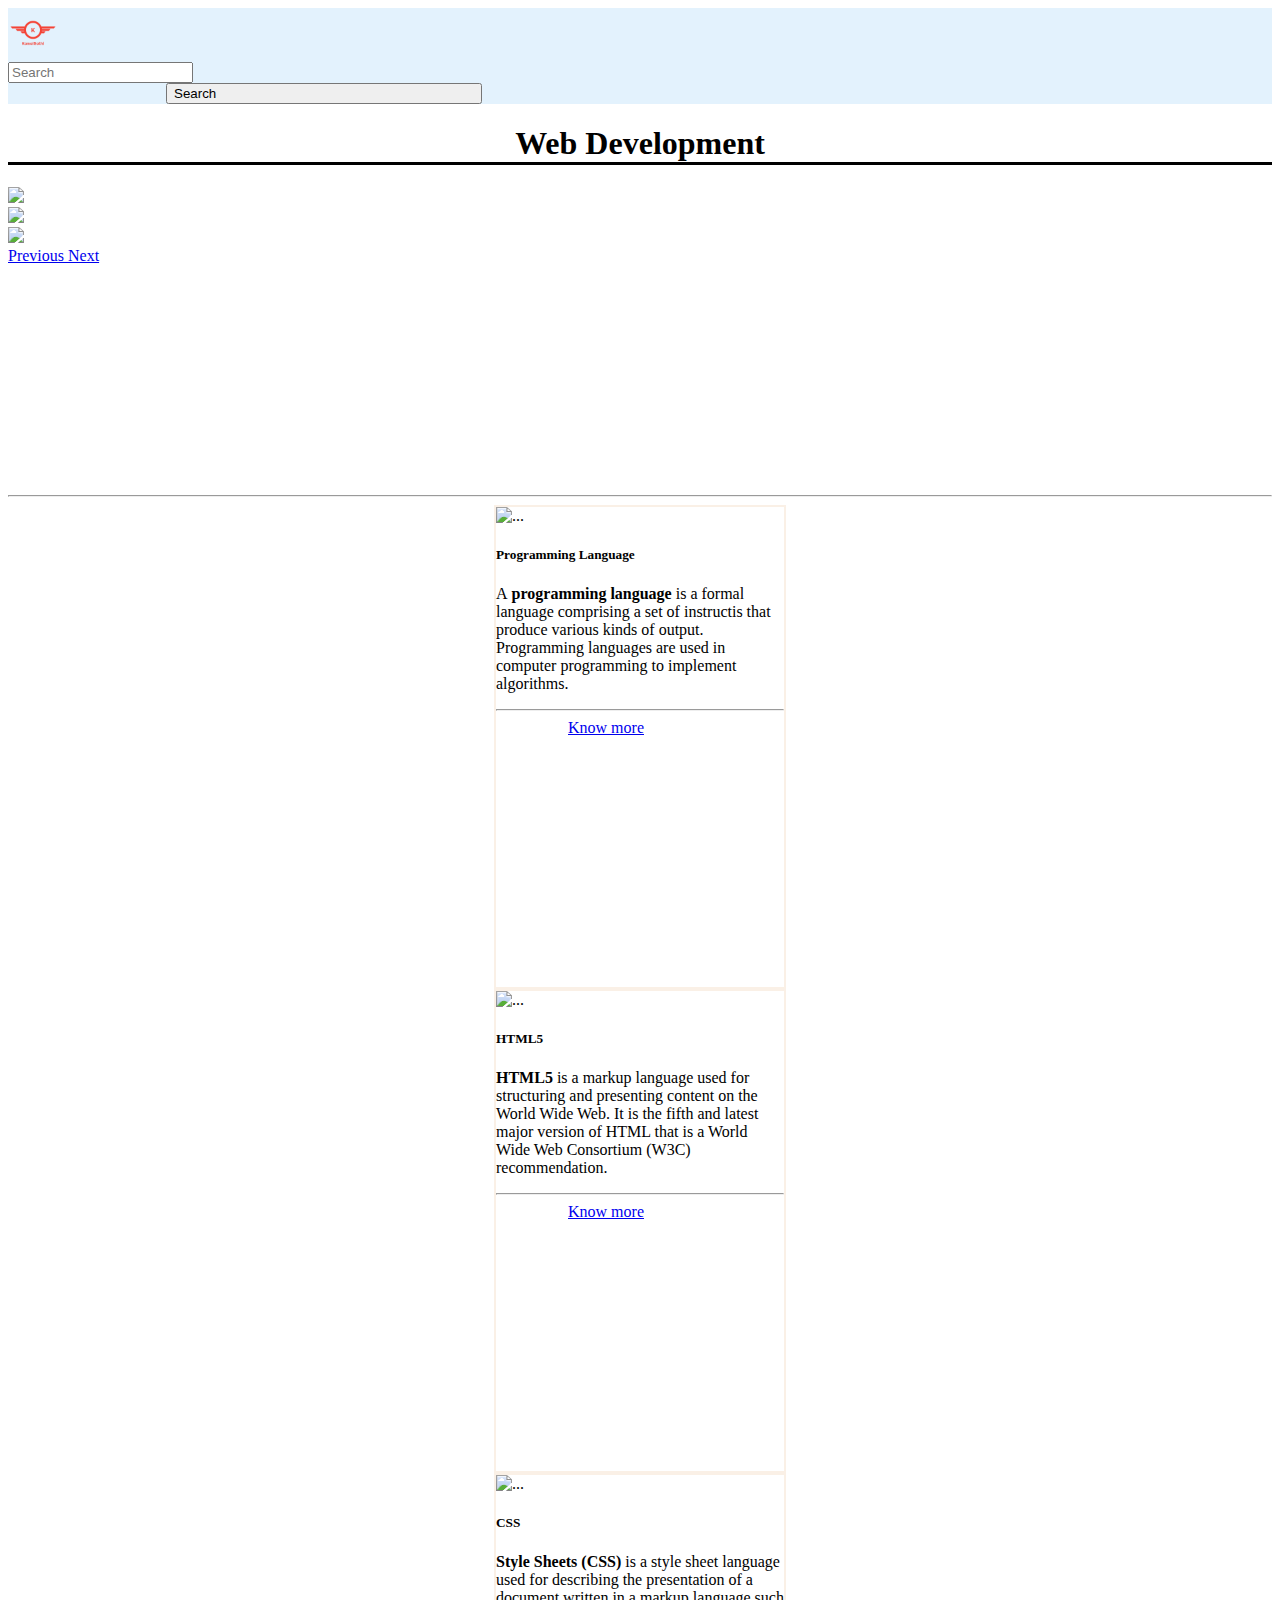
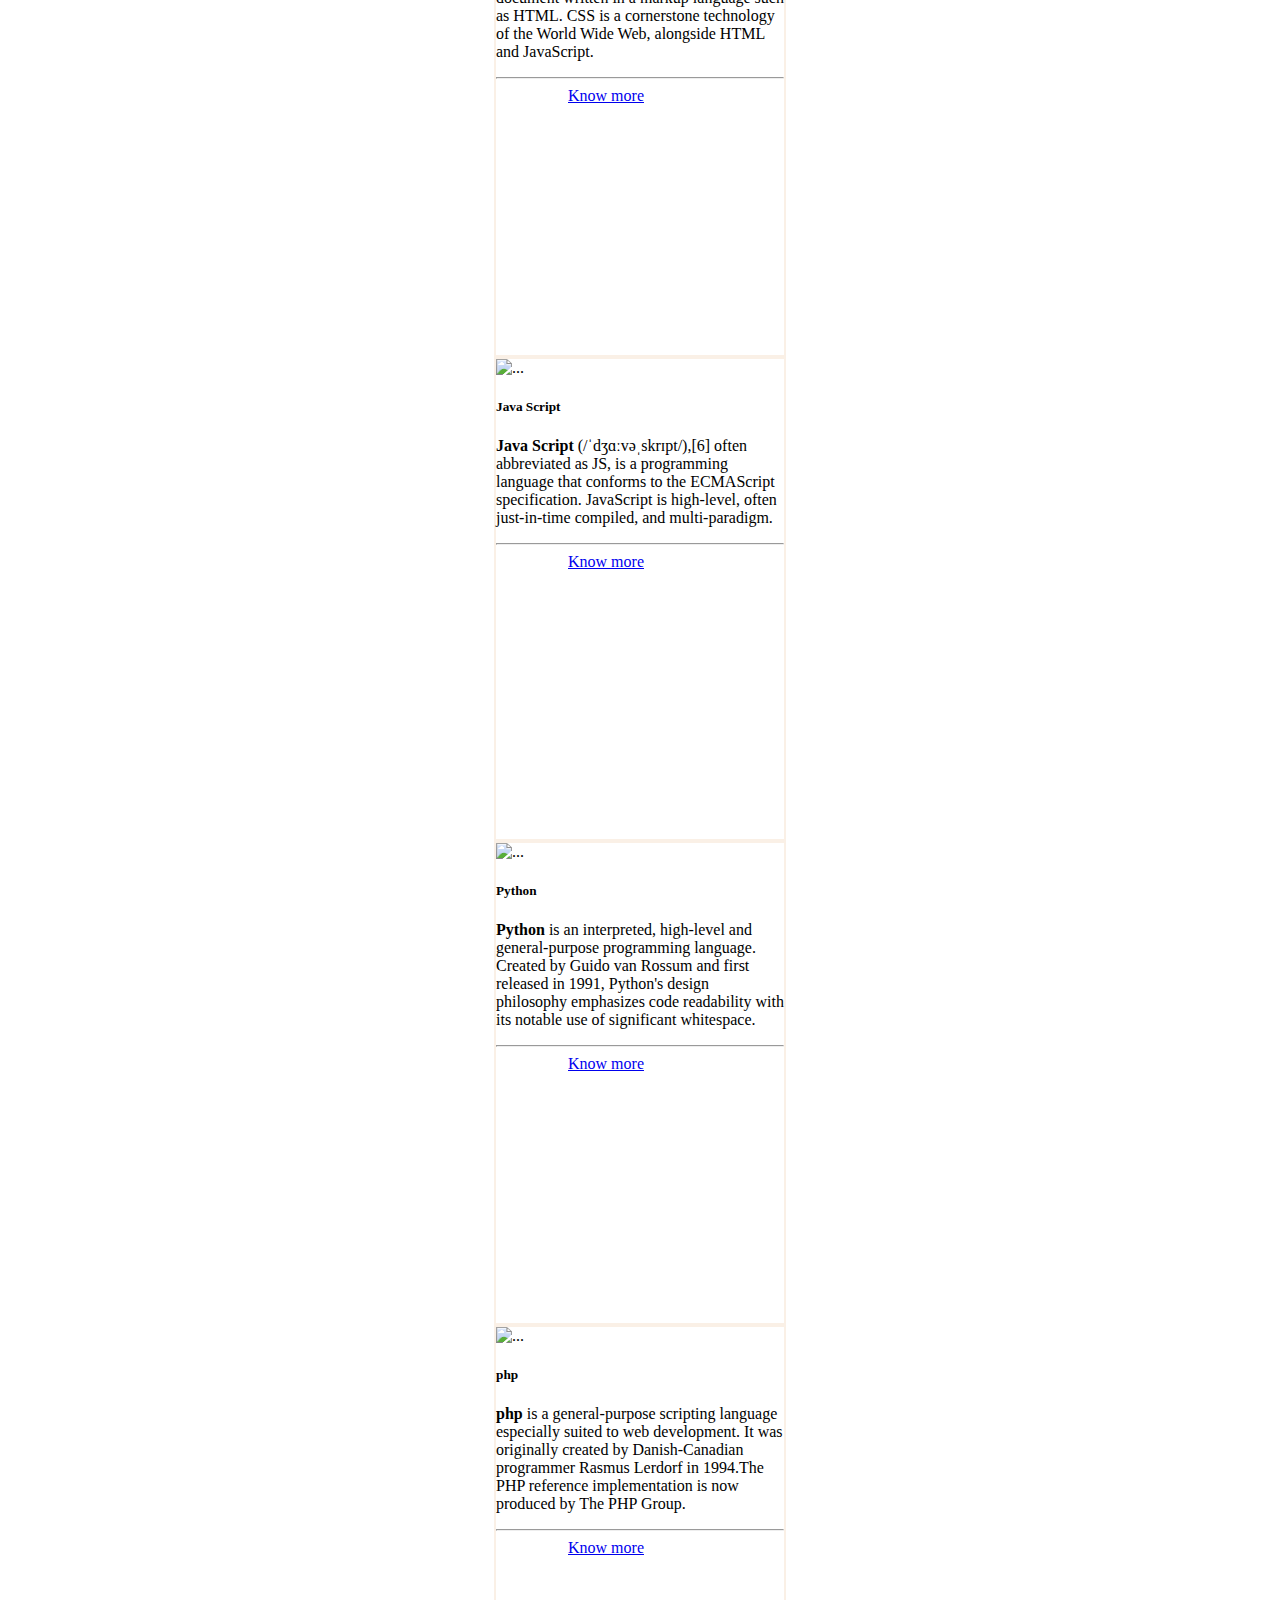
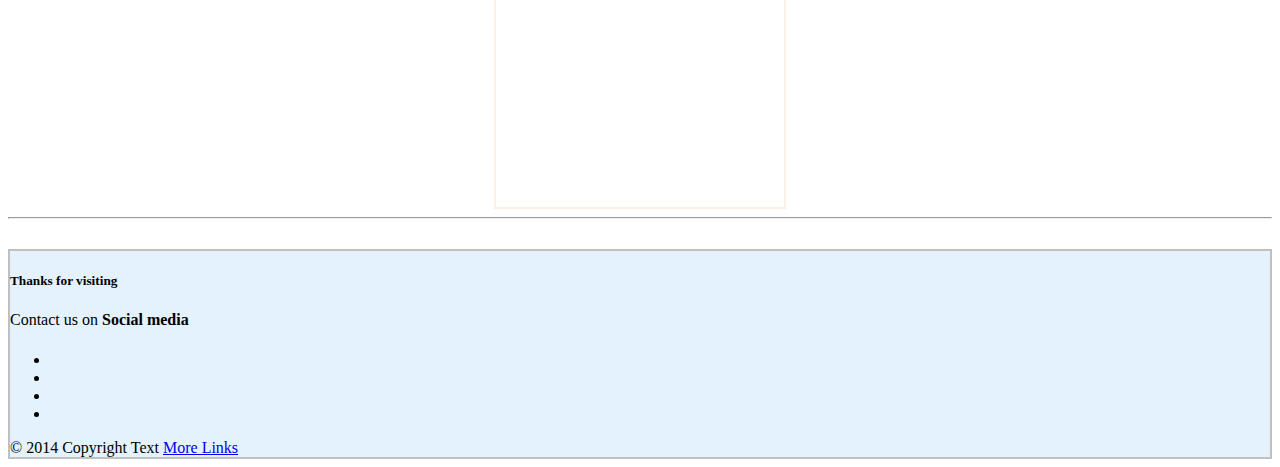
==== index.html @ 734223c0 "Add files via upload" ====
<!doctype html>
<html lang="en">
  <head>
    <meta charset="utf-8">
    <meta name="viewport" content="width=device-width, initial-scale=1, shrink-to-fit=no">

  
    <!-- Bootstrap CSS -->
      <link rel="stylesheet" href="https://cdn.jsdelivr.net/npm/bootstrap@4.5.3/dist/css/bootstrap.min.css" integrity="sha384-TX8t27EcRE3e/ihU7zmQxVncDAy5uIKz4rEkgIXeMed4M0jlfIDPvg6uqKI2xXr2" crossorigin="anonymous">
        <!-- Compiled and minified CSS -->
      <link rel="stylesheet" href="index.css">

      <title>Web Development</title>
      <link rel="shortcut icon" href="logo_transparent.png" type="image/x-icon">
   </head>
      <body>
      
      <nav class="navbar navbar-light" style="background-color: #e3f2fd;">
              <a class="navbar-brand"> 
                <img src="logo_transparent.png" height="50px" width="50px" >
               </a>
               <form class="form-inline">
                  <input class="form-control mr-sm-2" type="search" placeholder="Search" aria-label="Search">
              <div id="btn"><button class="btn btn-outline-success my-2 my-sm-0 s" type="submit">Search</button> </div>
              </form>
      </nav>

       <h1>Web Development</h1>

        <div id="animation">
     <div id="carouselExampleFade" class="carousel slide carousel-fade" data-ride="carousel">
       <div class="carousel-inner">
        <div class="carousel-item active">
          <img src="https://www.webworxtechnology.com/wp-content/uploads/2018/06/web-development.jpg" class="d-block w-100" height="300px">
            </div>
           <div class="carousel-item">
          <img src="https://code9tech.com/blog/images/web-design-development-blog-2.jpg" class="d-block w-100" height="300">
         </div>
          <div class="carousel-item">
           <img src="https://infinity.iq/wp-content/uploads/2016/11/786543.png" class="d-block w-100" height="300">
             </div>
           </div>
             <a class="carousel-control-prev" href="#carouselExampleFade" role="button" data-slide="prev">
           <span class="carousel-control-prev-icon" aria-hidden="true"></span>
               <span class="sr-only">Previous</span>
              </a>
             <a class="carousel-control-next" href="#carouselExampleFade" role="button" data-slide="next">
              <span class="carousel-control-next-icon" aria-hidden="true"></span>
              <span class="sr-only">Next</span>
                  </a>
               </div>
        </div><hr>


       
          <div class="card mt-3" style="width: 18rem;">
            <img src="https://www.simplilearn.com/ice9/free_resources_article_thumb/Best-Programming-Languages-to-Start-Learning-Today.jpg" class="card-img-top" alt="...">
            <div class="card-body">
              <h5 class="card-title">Programming Language</h5>
              <p class="card-text">A<strong> programming language</strong> is a formal language comprising a set of instructis that produce various kinds of output.
                Programming languages are used in computer programming to implement algorithms. </p><hr>
              <a href="about Prg Lng.html" class="btn btn-primary">Know more</a>
            </div>
          </div>
          
          <div class="card mt-3" style="width: 18rem;">
            <img src="https://www.ionos.com/digitalguide/fileadmin/DigitalGuide/Teaser/was-ist-html5-t.jpg" class="card-img-top" alt="...">
            <div class="card-body">
              <h5 class="card-title">HTML5</h5>
              <p class="card-text"><strong>HTML5</strong> is a markup language used for structuring and presenting content on the World Wide Web.
                It is the fifth and latest major version of HTML that is a World Wide Web Consortium (W3C) recommendation.</p><hr>
              <a href="about html.html" class="btn btn-primary">Know more</a>
            </div>
          </div>
     

      
          <div class="card mt-3" style="width: 18rem;">
            <img src="https://sabe.io/classes/css/thumbnail.png" class="card-img-top" alt="...">
            <div class="card-body">
              <h5 class="card-title">CSS</h5>
              <p class="card-text"><strong> Style Sheets (CSS) </strong>is a style sheet language used for describing the presentation of a document written in a markup language such as HTML.
                 CSS is a cornerstone technology of the World Wide Web, alongside HTML and JavaScript.</p><hr>
              <a href="#" class="btn btn-primary">Know more</a>
            </div>
          </div>

          <div class="card mt-3" style="width: 18rem;">
            <img src="https://1.bp.blogspot.com/-pdqcVeIQp64/XDX7TzdRdcI/AAAAAAAAM8E/ZmGuB6caZqIGmEflGHcj3zgXJJrmqRLdgCLcBGAs/s400/Free%2BCourses%2Bto%2Blearn%2BJavaScript.jpg" class="card-img-top" alt="...">
            <div class="card-body">
              <h5 class="card-title">Java Script</h5>
              <p class="card-text"><strong>Java Script</strong> (/ˈdʒɑːvəˌskrɪpt/),[6] often abbreviated as JS, is a programming language that conforms to the ECMAScript specification.
                 JavaScript is high-level, often just-in-time compiled, and multi-paradigm.</p><hr>
              <a href="#" class="btn btn-primary">Know more</a>
            </div>
          </div>
      

        
        
        <div class="card mt-3" style="width: 18rem;">
          <img src="https://i2.wp.com/getcodify.com/wp-content/uploads/2016/10/Python_logo.jpg?resize=600%2C335&ssl=1" class="card-img-top" alt="...">
          <div class="card-body">
            <h5 class="card-title">Python</h5>
            <p class="card-text"><strong>Python</strong> is an interpreted, high-level and general-purpose programming language.
               Created by Guido van Rossum and first released in 1991, Python's design philosophy emphasizes code readability with its notable use of significant whitespace.</p><hr>
            <a href="#" class="btn btn-primary">Know more</a>
          </div>
        </div>

        <div class="card mt-3" style="width: 18rem;">
          <img src="https://kinsta.com/wp-content/uploads/2020/03/php-tutorials.png" class="card-img-top" alt="...">
          <div class="card-body">
            <h5 class="card-title">php</h5>
            <p class="card-text"><strong>php</strong> is a general-purpose scripting language especially suited to web development.
              It was originally created by Danish-Canadian programmer Rasmus Lerdorf in 1994.The PHP reference implementation is now produced by The PHP Group.</p><hr>
            <a href="#" class="btn btn-primary">Know more</a>
          </div>
        
       

       </div><hr>


       <div class="footer">
       <footer class="page-footer">
        <div class="container">
          <div class="row">
            <div class="col l6 s12">
              <h5 class="white-text">Thanks for visiting</h5>
              <p class="grey-text text-lighten-4">Contact us on <strong>Social media</strong> </p>
            </div>
            <div class="col l4 offset-l2 s12">
              <h5 class="white-text"></h5>
              <ul>
                <li><a class="grey-text text-lighten-3" href="https://www.facebook.com/kamal.gujjar.12764874"><ion-icon name="logo-facebook"></ion-icon></a></li>
                <li><a class="grey-text text-lighten-3" href="https://www.instagram.com/kamal_gurjar_049/"><ion-icon name="logo-instagram"></ion-icon></a></li>
                <li><a class="grey-text text-lighten-3" href="https://twitter.com/kamalgurjar49"><ion-icon name="logo-twitter"></ion-icon></a></li>
                <li><a class="grey-text text-lighten-3" href="https://github.com/Kamalrathi49"><ion-icon name="logo-github"></ion-icon></a></li>
              </ul>
            </div>
          </div>
        </div>
        <div class="footer-copyright">
          <div class="container">
          © 2014 Copyright Text
          <a class="grey-text text-lighten-4 right" href="#!">More Links</a>
          </div>
        </div>
       </footer>
      </div>
      
       
     

      
        

     
      






     
       
        
 <!-- Compiled and minified JavaScript -->
 <script src="https://cdnjs.cloudflare.com/ajax/libs/materialize/1.0.0/js/materialize.min.js"></script>
    <!-- Optional JavaScript; choose one of the two! -->

    <!-- Option 1: jQuery and Bootstrap Bundle (includes Popper) -->
    <script src="https://code.jquery.com/jquery-3.5.1.slim.min.js" integrity="sha384-DfXdz2htPH0lsSSs5nCTpuj/zy4C+OGpamoFVy38MVBnE+IbbVYUew+OrCXaRkfj" crossorigin="anonymous"></script>
    <script src="https://cdn.jsdelivr.net/npm/bootstrap@4.5.3/dist/js/bootstrap.bundle.min.js" integrity="sha384-ho+j7jyWK8fNQe+A12Hb8AhRq26LrZ/JpcUGGOn+Y7RsweNrtN/tE3MoK7ZeZDyx" crossorigin="anonymous"></script>
    <script src="https://unpkg.com/ionicons@5.2.3/dist/ionicons.js"></script>
    <!-- Option 2: jQuery, Popper.js, and Bootstrap JS
    <script src="https://code.jquery.com/jquery-3.5.1.slim.min.js" integrity="sha384-DfXdz2htPH0lsSSs5nCTpuj/zy4C+OGpamoFVy38MVBnE+IbbVYUew+OrCXaRkfj" crossorigin="anonymous"></script>
    <script src="https://cdn.jsdelivr.net/npm/popper.js@1.16.1/dist/umd/popper.min.js" integrity="sha384-9/reFTGAW83EW2RDu2S0VKaIzap3H66lZH81PoYlFhbGU+6BZp6G7niu735Sk7lN" crossorigin="anonymous"></script>
    <script src="https://cdn.jsdelivr.net/npm/bootstrap@4.5.3/dist/js/bootstrap.min.js" integrity="sha384-w1Q4orYjBQndcko6MimVbzY0tgp4pWB4lZ7lr30WKz0vr/aWKhXdBNmNb5D92v7s" crossorigin="anonymous"></script>
    -->
  
  </body>
</html>
---- index.css ----
#animation{
    height: 300px;

}

h1{
    display: flex;
    justify-content: center;
    border-bottom: solid black 3px;
}
.card{
    margin-top: 40px;
    height: 30rem;
    width: 30rem;
    border: solid linen 2px;
    margin-top: 30px;
    margin: auto;   
}

.btn{
    display: flex;
    align-items: flex-end;
    margin: auto;
    width: 50%;
}


.page-footer{
    border: solid #e3f2fd 2px;
    margin-top: 30px;
    background-color: #e3f2fd;
    border: silver solid 2px;
    
}
#btn{
    margin-left: 0px;
    width: 50%;
}
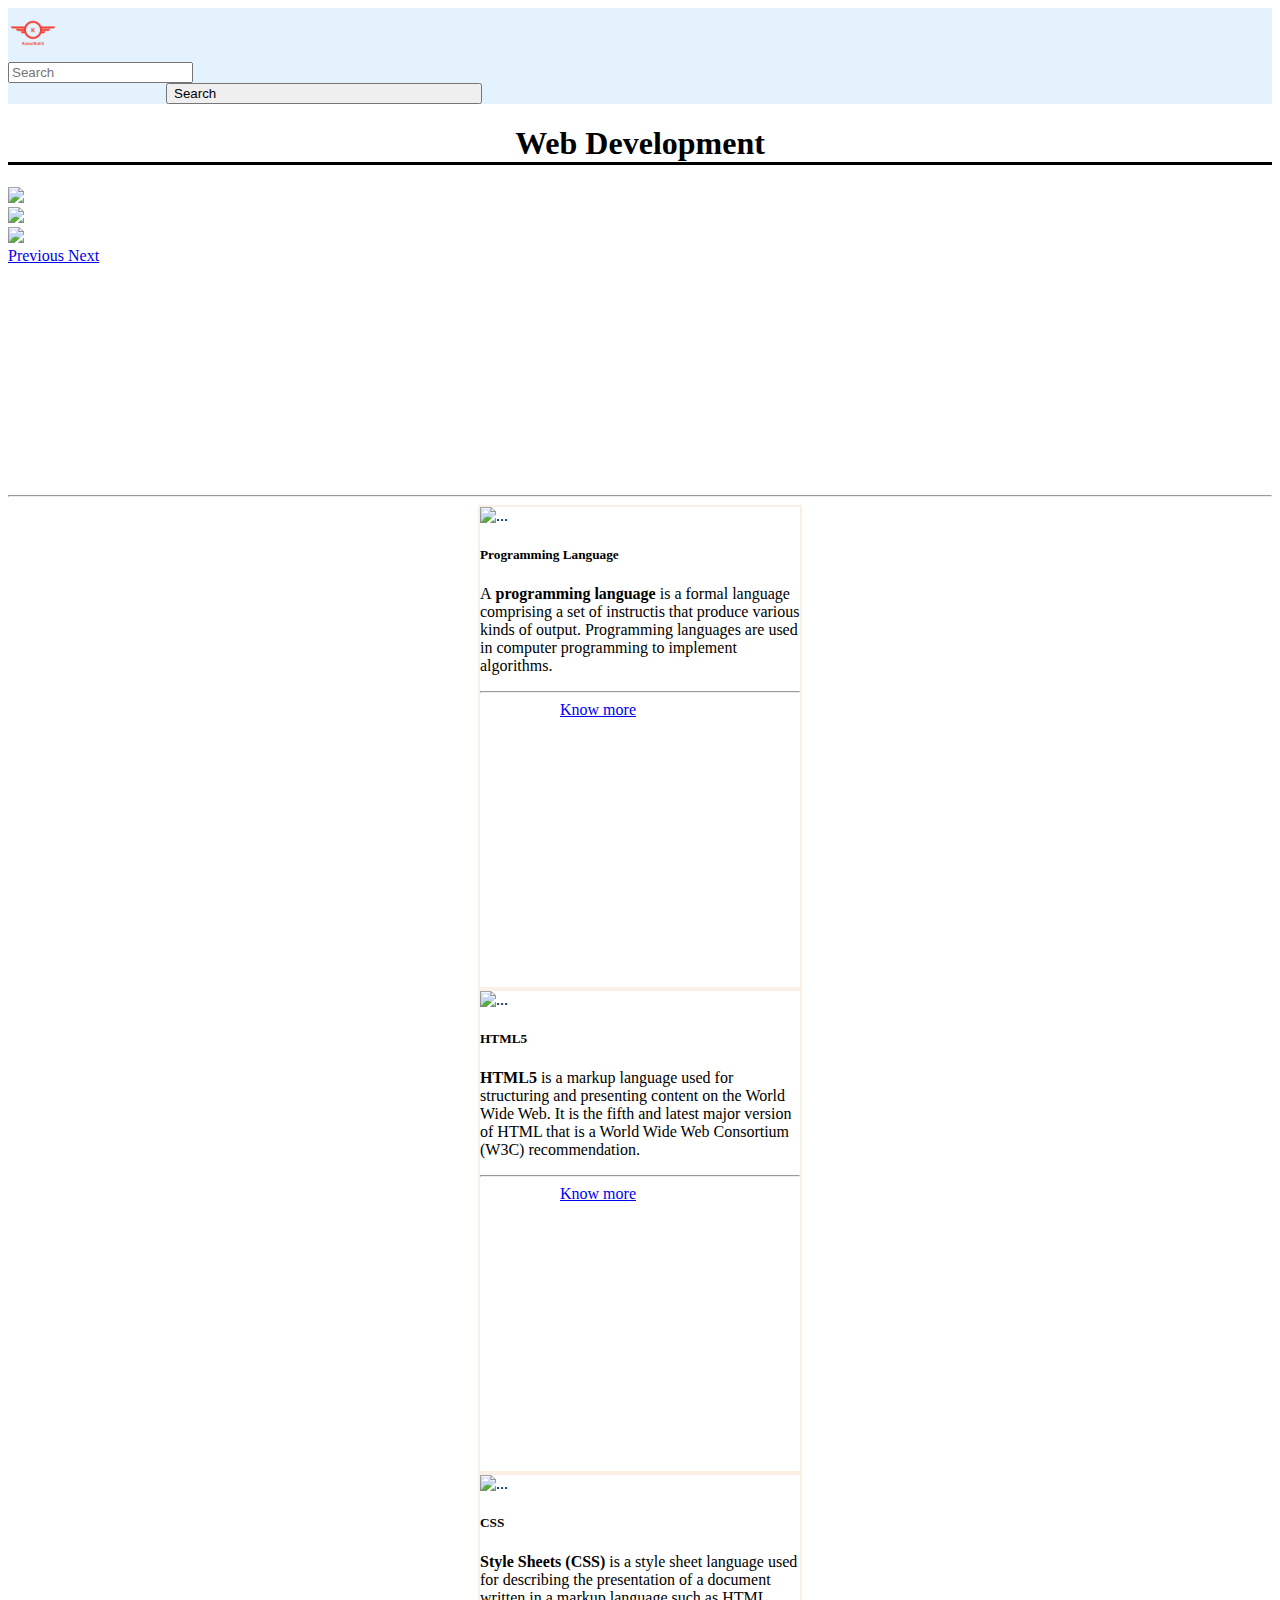
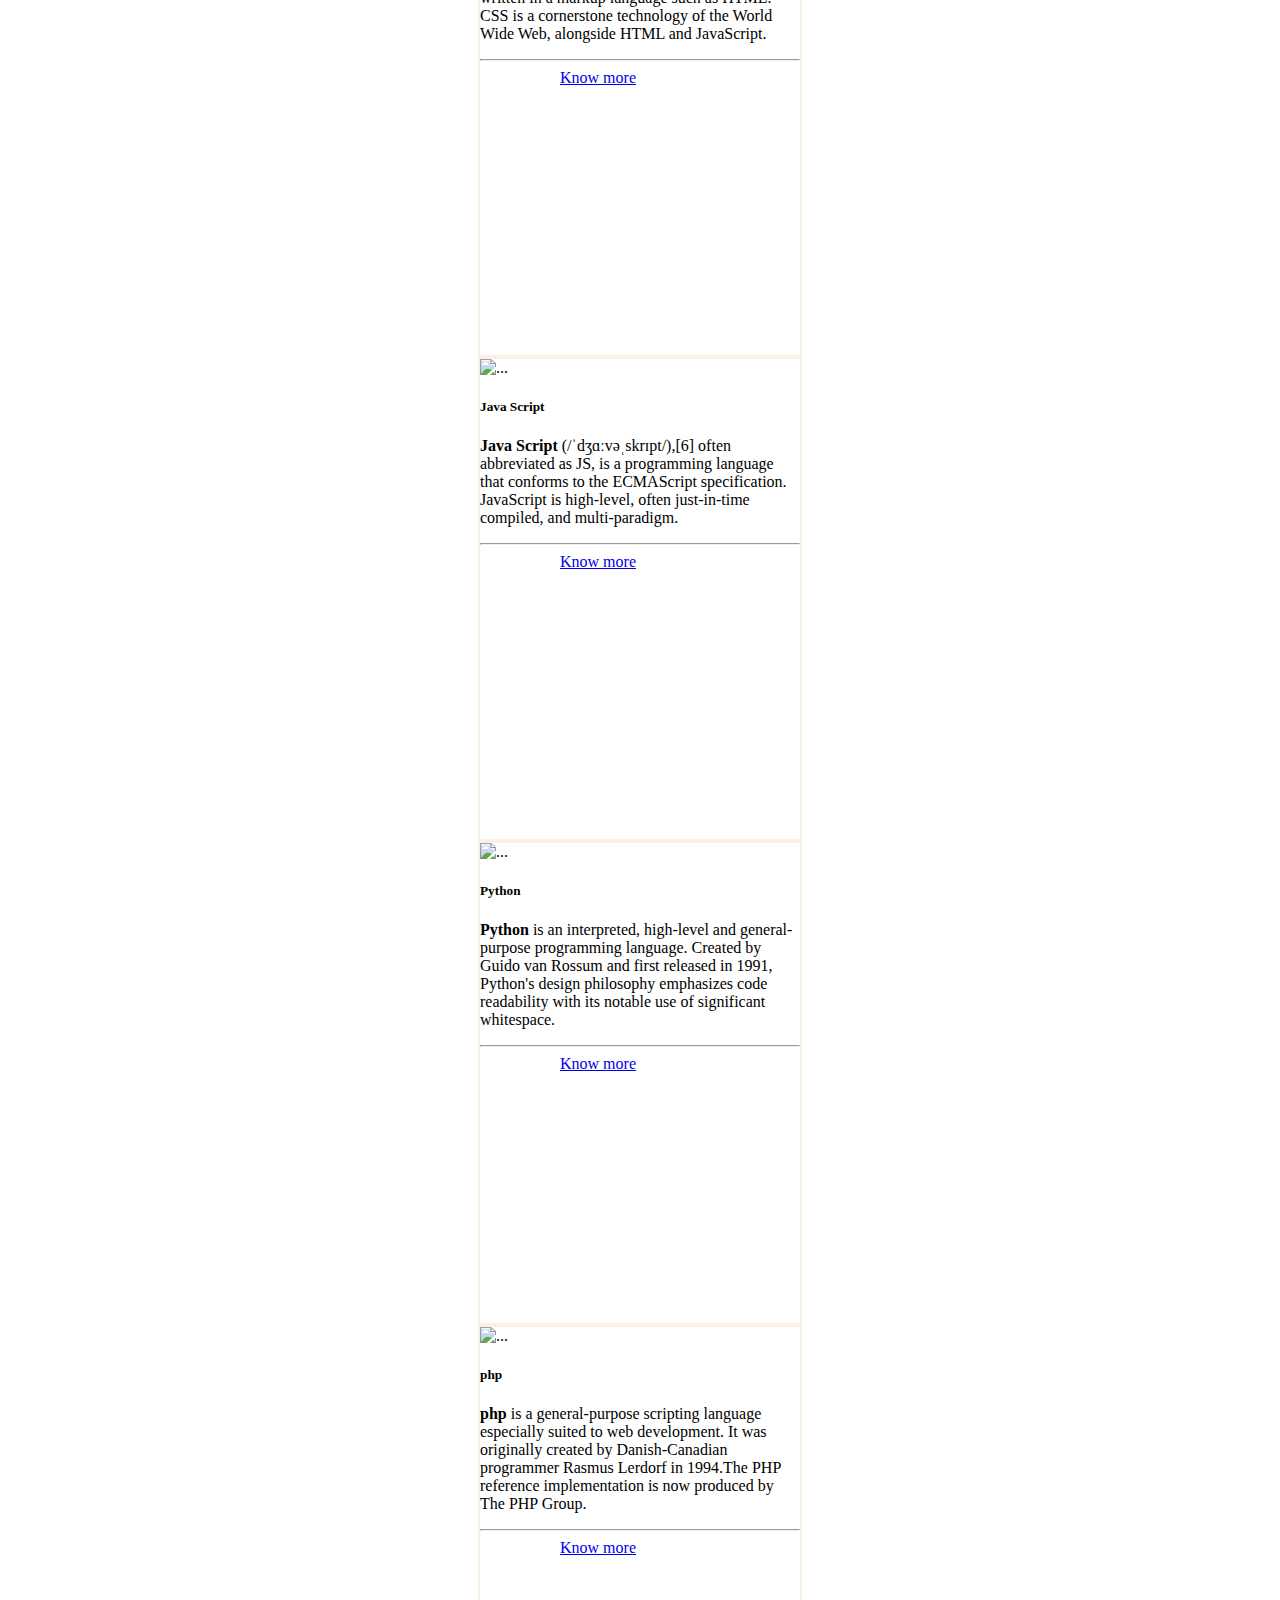
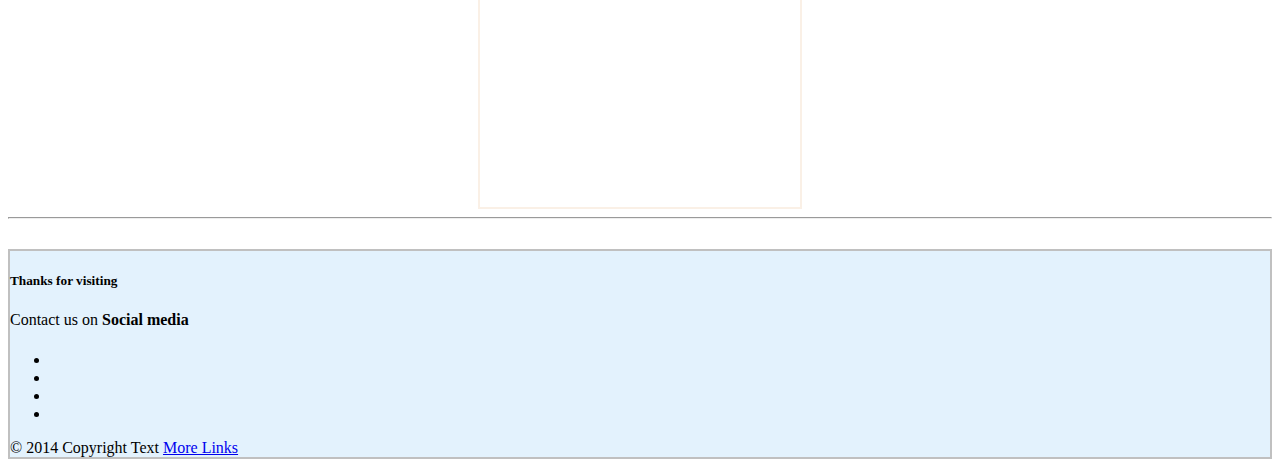
==== commit c6df7ce2: "Update index.html" ====
--- a/index.html
+++ b/index.html
@@ -53,7 +53,7 @@
 
 
        
-          <div class="card mt-3" style="width: 18rem;">
+          <div class="card mt-3" style="width: 20rem;">
             <img src="https://www.simplilearn.com/ice9/free_resources_article_thumb/Best-Programming-Languages-to-Start-Learning-Today.jpg" class="card-img-top" alt="...">
             <div class="card-body">
               <h5 class="card-title">Programming Language</h5>
@@ -63,7 +63,7 @@
             </div>
           </div>
           
-          <div class="card mt-3" style="width: 18rem;">
+          <div class="card mt-3" style="width: 20rem;">
             <img src="https://www.ionos.com/digitalguide/fileadmin/DigitalGuide/Teaser/was-ist-html5-t.jpg" class="card-img-top" alt="...">
             <div class="card-body">
               <h5 class="card-title">HTML5</h5>
@@ -75,7 +75,7 @@
      
 
       
-          <div class="card mt-3" style="width: 18rem;">
+          <div class="card mt-3" style="width: 20rem;">
             <img src="https://sabe.io/classes/css/thumbnail.png" class="card-img-top" alt="...">
             <div class="card-body">
               <h5 class="card-title">CSS</h5>
@@ -85,7 +85,7 @@
             </div>
           </div>
 
-          <div class="card mt-3" style="width: 18rem;">
+          <div class="card mt-3" style="width: 20rem;">
             <img src="https://1.bp.blogspot.com/-pdqcVeIQp64/XDX7TzdRdcI/AAAAAAAAM8E/ZmGuB6caZqIGmEflGHcj3zgXJJrmqRLdgCLcBGAs/s400/Free%2BCourses%2Bto%2Blearn%2BJavaScript.jpg" class="card-img-top" alt="...">
             <div class="card-body">
               <h5 class="card-title">Java Script</h5>
@@ -98,7 +98,7 @@
 
         
         
-        <div class="card mt-3" style="width: 18rem;">
+        <div class="card mt-3" style="width: 20rem;">
           <img src="https://i2.wp.com/getcodify.com/wp-content/uploads/2016/10/Python_logo.jpg?resize=600%2C335&ssl=1" class="card-img-top" alt="...">
           <div class="card-body">
             <h5 class="card-title">Python</h5>
@@ -108,7 +108,7 @@
           </div>
         </div>
 
-        <div class="card mt-3" style="width: 18rem;">
+        <div class="card mt-3" style="width: 20rem;">
           <img src="https://kinsta.com/wp-content/uploads/2020/03/php-tutorials.png" class="card-img-top" alt="...">
           <div class="card-body">
             <h5 class="card-title">php</h5>
@@ -182,4 +182,4 @@
     -->
   
   </body>
-</html>+</html>
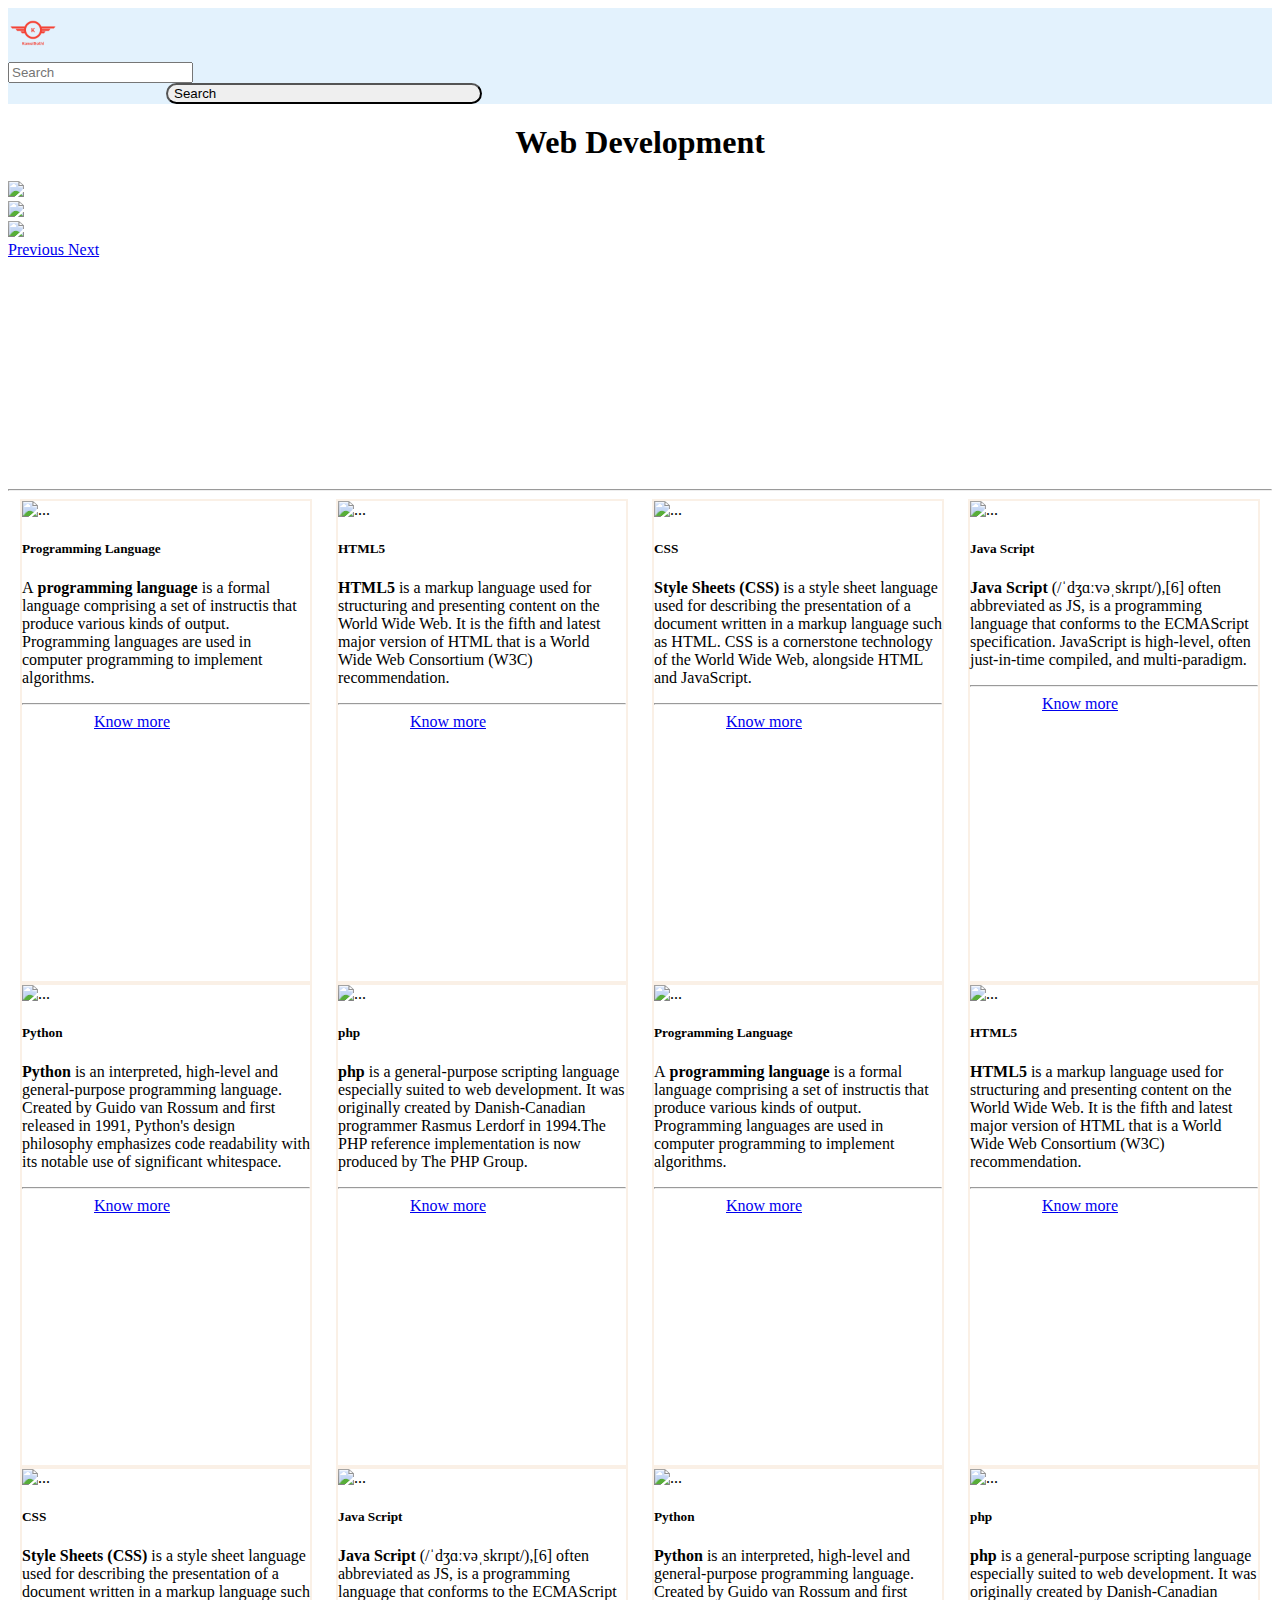
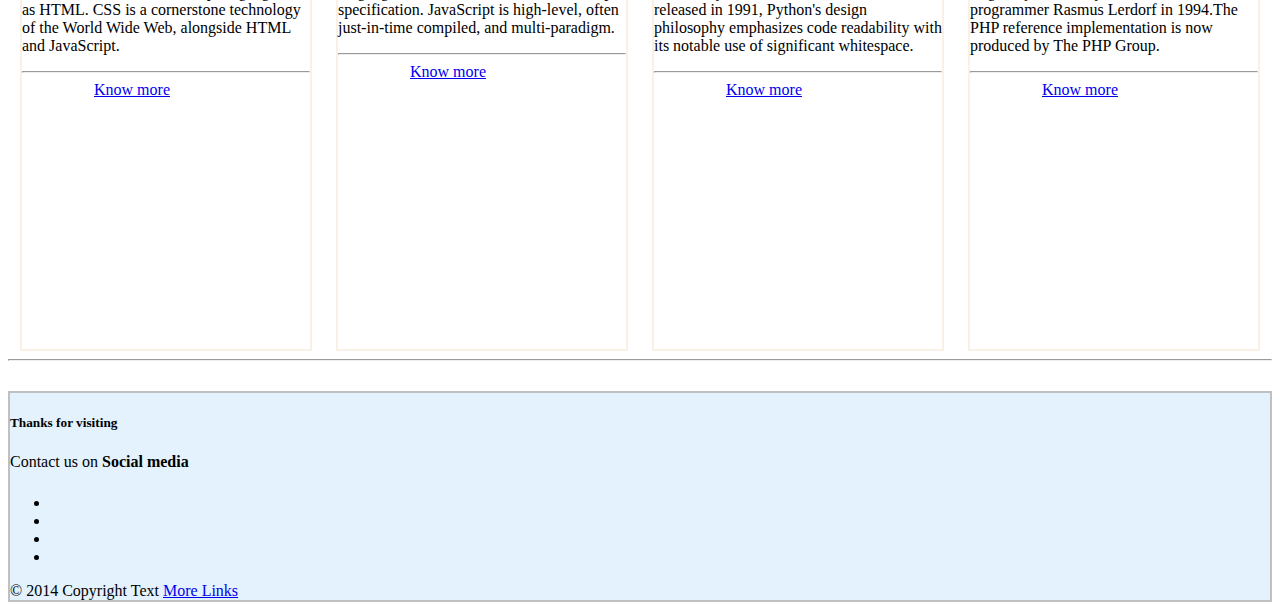
==== commit d87b72fc: "Update index.html" ====
--- a/index.html
+++ b/index.html
@@ -1,185 +1,403 @@
-<!doctype html>
+<!DOCTYPE html>
 <html lang="en">
   <head>
-    <meta charset="utf-8">
-    <meta name="viewport" content="width=device-width, initial-scale=1, shrink-to-fit=no">
-
-  
+    <meta charset="utf-8" />
+    <meta
+      name="viewport"
+      content="width=device-width, initial-scale=1, shrink-to-fit=yes"
+    />
+
     <!-- Bootstrap CSS -->
-      <link rel="stylesheet" href="https://cdn.jsdelivr.net/npm/bootstrap@4.5.3/dist/css/bootstrap.min.css" integrity="sha384-TX8t27EcRE3e/ihU7zmQxVncDAy5uIKz4rEkgIXeMed4M0jlfIDPvg6uqKI2xXr2" crossorigin="anonymous">
-        <!-- Compiled and minified CSS -->
-      <link rel="stylesheet" href="index.css">
-
-      <title>Web Development</title>
-      <link rel="shortcut icon" href="logo_transparent.png" type="image/x-icon">
-   </head>
-      <body>
-      
-      <nav class="navbar navbar-light" style="background-color: #e3f2fd;">
-              <a class="navbar-brand"> 
-                <img src="logo_transparent.png" height="50px" width="50px" >
-               </a>
-               <form class="form-inline">
-                  <input class="form-control mr-sm-2" type="search" placeholder="Search" aria-label="Search">
-              <div id="btn"><button class="btn btn-outline-success my-2 my-sm-0 s" type="submit">Search</button> </div>
-              </form>
-      </nav>
-
-       <h1>Web Development</h1>
-
-        <div id="animation">
-     <div id="carouselExampleFade" class="carousel slide carousel-fade" data-ride="carousel">
-       <div class="carousel-inner">
-        <div class="carousel-item active">
-          <img src="https://www.webworxtechnology.com/wp-content/uploads/2018/06/web-development.jpg" class="d-block w-100" height="300px">
-            </div>
-           <div class="carousel-item">
-          <img src="https://code9tech.com/blog/images/web-design-development-blog-2.jpg" class="d-block w-100" height="300">
-         </div>
+    <link
+      rel="stylesheet"
+      href="https://cdn.jsdelivr.net/npm/bootstrap@4.5.3/dist/css/bootstrap.min.css"
+      integrity="sha384-TX8t27EcRE3e/ihU7zmQxVncDAy5uIKz4rEkgIXeMed4M0jlfIDPvg6uqKI2xXr2"
+      crossorigin="anonymous"
+    />
+    <!-- Compiled and minified CSS -->
+    <link rel="stylesheet" href="index.css" />
+
+    <title>Web Development</title>
+    <link rel="shortcut icon" href="logo_transparent.png" type="image/x-icon" />
+  </head>
+  <body>
+    <nav class="navbar navbar-light" style="background-color: #e3f2fd">
+      <a class="navbar-brand">
+        <img src="logo_transparent.png" height="50px" width="50px" />
+      </a>
+      <form class="form-inline">
+        <input
+          class="form-control mr-sm-2"
+          type="search"
+          placeholder="Search"
+          aria-label="Search"
+        />
+        <div id="btn">
+          <button class="btn btn-outline-success my-2 my-sm-0 s" type="submit">
+            Search
+          </button>
+        </div>
+      </form>
+    </nav>
+
+    <h1>Web Development</h1>
+
+    <div id="animation">
+      <div
+        id="carouselExampleFade"
+        class="carousel slide carousel-fade"
+        data-ride="carousel"
+      >
+        <div class="carousel-inner">
+          <div class="carousel-item active">
+            <img
+              src="https://www.webworxtechnology.com/wp-content/uploads/2018/06/web-development.jpg"
+              class="d-block w-100"
+              height="300px"
+            />
+          </div>
           <div class="carousel-item">
-           <img src="https://infinity.iq/wp-content/uploads/2016/11/786543.png" class="d-block w-100" height="300">
-             </div>
-           </div>
-             <a class="carousel-control-prev" href="#carouselExampleFade" role="button" data-slide="prev">
-           <span class="carousel-control-prev-icon" aria-hidden="true"></span>
-               <span class="sr-only">Previous</span>
-              </a>
-             <a class="carousel-control-next" href="#carouselExampleFade" role="button" data-slide="next">
-              <span class="carousel-control-next-icon" aria-hidden="true"></span>
-              <span class="sr-only">Next</span>
-                  </a>
-               </div>
-        </div><hr>
-
-
-       
-          <div class="card mt-3" style="width: 20rem;">
-            <img src="https://www.simplilearn.com/ice9/free_resources_article_thumb/Best-Programming-Languages-to-Start-Learning-Today.jpg" class="card-img-top" alt="...">
-            <div class="card-body">
-              <h5 class="card-title">Programming Language</h5>
-              <p class="card-text">A<strong> programming language</strong> is a formal language comprising a set of instructis that produce various kinds of output.
-                Programming languages are used in computer programming to implement algorithms. </p><hr>
-              <a href="about Prg Lng.html" class="btn btn-primary">Know more</a>
-            </div>
+            <img
+              src="https://code9tech.com/blog/images/web-design-development-blog-2.jpg"
+              class="d-block w-100"
+              height="300"
+            />
           </div>
-          
-          <div class="card mt-3" style="width: 20rem;">
-            <img src="https://www.ionos.com/digitalguide/fileadmin/DigitalGuide/Teaser/was-ist-html5-t.jpg" class="card-img-top" alt="...">
-            <div class="card-body">
-              <h5 class="card-title">HTML5</h5>
-              <p class="card-text"><strong>HTML5</strong> is a markup language used for structuring and presenting content on the World Wide Web.
-                It is the fifth and latest major version of HTML that is a World Wide Web Consortium (W3C) recommendation.</p><hr>
-              <a href="about html.html" class="btn btn-primary">Know more</a>
-            </div>
+          <div class="carousel-item">
+            <img
+              src="https://infinity.iq/wp-content/uploads/2016/11/786543.png"
+              class="d-block w-100"
+              height="300"
+            />
           </div>
-     
-
-      
-          <div class="card mt-3" style="width: 20rem;">
-            <img src="https://sabe.io/classes/css/thumbnail.png" class="card-img-top" alt="...">
-            <div class="card-body">
-              <h5 class="card-title">CSS</h5>
-              <p class="card-text"><strong> Style Sheets (CSS) </strong>is a style sheet language used for describing the presentation of a document written in a markup language such as HTML.
-                 CSS is a cornerstone technology of the World Wide Web, alongside HTML and JavaScript.</p><hr>
-              <a href="#" class="btn btn-primary">Know more</a>
-            </div>
-          </div>
-
-          <div class="card mt-3" style="width: 20rem;">
-            <img src="https://1.bp.blogspot.com/-pdqcVeIQp64/XDX7TzdRdcI/AAAAAAAAM8E/ZmGuB6caZqIGmEflGHcj3zgXJJrmqRLdgCLcBGAs/s400/Free%2BCourses%2Bto%2Blearn%2BJavaScript.jpg" class="card-img-top" alt="...">
-            <div class="card-body">
-              <h5 class="card-title">Java Script</h5>
-              <p class="card-text"><strong>Java Script</strong> (/ˈdʒɑːvəˌskrɪpt/),[6] often abbreviated as JS, is a programming language that conforms to the ECMAScript specification.
-                 JavaScript is high-level, often just-in-time compiled, and multi-paradigm.</p><hr>
-              <a href="#" class="btn btn-primary">Know more</a>
-            </div>
-          </div>
-      
-
-        
-        
-        <div class="card mt-3" style="width: 20rem;">
-          <img src="https://i2.wp.com/getcodify.com/wp-content/uploads/2016/10/Python_logo.jpg?resize=600%2C335&ssl=1" class="card-img-top" alt="...">
-          <div class="card-body">
-            <h5 class="card-title">Python</h5>
-            <p class="card-text"><strong>Python</strong> is an interpreted, high-level and general-purpose programming language.
-               Created by Guido van Rossum and first released in 1991, Python's design philosophy emphasizes code readability with its notable use of significant whitespace.</p><hr>
-            <a href="#" class="btn btn-primary">Know more</a>
-          </div>
-        </div>
-
-        <div class="card mt-3" style="width: 20rem;">
-          <img src="https://kinsta.com/wp-content/uploads/2020/03/php-tutorials.png" class="card-img-top" alt="...">
-          <div class="card-body">
-            <h5 class="card-title">php</h5>
-            <p class="card-text"><strong>php</strong> is a general-purpose scripting language especially suited to web development.
-              It was originally created by Danish-Canadian programmer Rasmus Lerdorf in 1994.The PHP reference implementation is now produced by The PHP Group.</p><hr>
-            <a href="#" class="btn btn-primary">Know more</a>
-          </div>
-        
-       
-
-       </div><hr>
-
-
-       <div class="footer">
-       <footer class="page-footer">
+        </div>
+        <a
+          class="carousel-control-prev"
+          href="#carouselExampleFade"
+          role="button"
+          data-slide="prev"
+        >
+          <span class="carousel-control-prev-icon" aria-hidden="true"></span>
+          <span class="sr-only">Previous</span>
+        </a>
+        <a
+          class="carousel-control-next"
+          href="#carouselExampleFade"
+          role="button"
+          data-slide="next"
+        >
+          <span class="carousel-control-next-icon" aria-hidden="true"></span>
+          <span class="sr-only">Next</span>
+        </a>
+      </div>
+    </div>
+    <hr />
+
+    <div class="card-list">
+      <div class="card mt-3" style="width: 18rem">
+        <img
+          src="https://www.simplilearn.com/ice9/free_resources_article_thumb/Best-Programming-Languages-to-Start-Learning-Today.jpg"
+          class="card-img-top"
+          alt="..."
+        />
+        <div class="card-body">
+          <h5 class="card-title">Programming Language</h5>
+          <p class="card-text">
+            A<strong> programming language</strong> is a formal language
+            comprising a set of instructis that produce various kinds of output.
+            Programming languages are used in computer programming to implement
+            algorithms.
+          </p>
+          <hr />
+          <a href="about Prg Lng.html" class="btn btn-primary">Know more</a>
+        </div>
+      </div>
+
+      <div class="card mt-3" style="width: 18rem">
+        <img
+          src="https://www.ionos.com/digitalguide/fileadmin/DigitalGuide/Teaser/was-ist-html5-t.jpg"
+          class="card-img-top"
+          alt="..."
+        />
+        <div class="card-body">
+          <h5 class="card-title">HTML5</h5>
+          <p class="card-text">
+            <strong>HTML5</strong> is a markup language used for structuring and
+            presenting content on the World Wide Web. It is the fifth and latest
+            major version of HTML that is a World Wide Web Consortium (W3C)
+            recommendation.
+          </p>
+          <hr />
+          <a href="about html.html" class="btn btn-primary">Know more</a>
+        </div>
+      </div>
+
+      <div class="card mt-3" style="width: 18rem">
+        <img
+          src="https://sabe.io/classes/css/thumbnail.png"
+          class="card-img-top"
+          alt="..."
+        />
+        <div class="card-body">
+          <h5 class="card-title">CSS</h5>
+          <p class="card-text">
+            <strong> Style Sheets (CSS) </strong>is a style sheet language used
+            for describing the presentation of a document written in a markup
+            language such as HTML. CSS is a cornerstone technology of the World
+            Wide Web, alongside HTML and JavaScript.
+          </p>
+          <hr />
+          <a href="#" class="btn btn-primary">Know more</a>
+        </div>
+      </div>
+
+      <div class="card mt-3" style="width: 18rem">
+        <img
+          src="https://1.bp.blogspot.com/-pdqcVeIQp64/XDX7TzdRdcI/AAAAAAAAM8E/ZmGuB6caZqIGmEflGHcj3zgXJJrmqRLdgCLcBGAs/s400/Free%2BCourses%2Bto%2Blearn%2BJavaScript.jpg"
+          class="card-img-top"
+          alt="..."
+        />
+        <div class="card-body">
+          <h5 class="card-title">Java Script</h5>
+          <p class="card-text">
+            <strong>Java Script</strong> (/ˈdʒɑːvəˌskrɪpt/),[6] often
+            abbreviated as JS, is a programming language that conforms to the
+            ECMAScript specification. JavaScript is high-level, often
+            just-in-time compiled, and multi-paradigm.
+          </p>
+          <hr />
+          <a href="#" class="btn btn-primary">Know more</a>
+        </div>
+      </div>
+
+      <div class="card mt-3" style="width: 18rem">
+        <img
+          src="https://i2.wp.com/getcodify.com/wp-content/uploads/2016/10/Python_logo.jpg?resize=600%2C335&ssl=1"
+          class="card-img-top"
+          alt="..."
+        />
+        <div class="card-body">
+          <h5 class="card-title">Python</h5>
+          <p class="card-text">
+            <strong>Python</strong> is an interpreted, high-level and
+            general-purpose programming language. Created by Guido van Rossum
+            and first released in 1991, Python's design philosophy emphasizes
+            code readability with its notable use of significant whitespace.
+          </p>
+          <hr />
+          <a href="#" class="btn btn-primary">Know more</a>
+        </div>
+      </div>
+
+      <div class="card mt-3" style="width: 18rem">
+        <img
+          src="https://kinsta.com/wp-content/uploads/2020/03/php-tutorials.png"
+          class="card-img-top"
+          alt="..."
+        />
+        <div class="card-body">
+          <h5 class="card-title">php</h5>
+          <p class="card-text">
+            <strong>php</strong> is a general-purpose scripting language
+            especially suited to web development. It was originally created by
+            Danish-Canadian programmer Rasmus Lerdorf in 1994.The PHP reference
+            implementation is now produced by The PHP Group.
+          </p>
+          <hr />
+          <a href="#" class="btn btn-primary">Know more</a>
+        </div>
+      </div>
+
+      <div class="card mt-3" style="width: 18rem">
+        <img
+          src="https://www.simplilearn.com/ice9/free_resources_article_thumb/Best-Programming-Languages-to-Start-Learning-Today.jpg"
+          class="card-img-top"
+          alt="..."
+        />
+        <div class="card-body">
+          <h5 class="card-title">Programming Language</h5>
+          <p class="card-text">
+            A<strong> programming language</strong> is a formal language
+            comprising a set of instructis that produce various kinds of output.
+            Programming languages are used in computer programming to implement
+            algorithms.
+          </p>
+          <hr />
+          <a href="about Prg Lng.html" class="btn btn-primary">Know more</a>
+        </div>
+      </div>
+
+      <div class="card mt-3" style="width: 18rem">
+        <img
+          src="https://www.ionos.com/digitalguide/fileadmin/DigitalGuide/Teaser/was-ist-html5-t.jpg"
+          class="card-img-top"
+          alt="..."
+        />
+        <div class="card-body">
+          <h5 class="card-title">HTML5</h5>
+          <p class="card-text">
+            <strong>HTML5</strong> is a markup language used for structuring and
+            presenting content on the World Wide Web. It is the fifth and latest
+            major version of HTML that is a World Wide Web Consortium (W3C)
+            recommendation.
+          </p>
+          <hr />
+          <a href="about html.html" class="btn btn-primary">Know more</a>
+        </div>
+      </div>
+
+      <div class="card mt-3" style="width: 18rem">
+        <img
+          src="https://sabe.io/classes/css/thumbnail.png"
+          class="card-img-top"
+          alt="..."
+        />
+        <div class="card-body">
+          <h5 class="card-title">CSS</h5>
+          <p class="card-text">
+            <strong> Style Sheets (CSS) </strong>is a style sheet language used
+            for describing the presentation of a document written in a markup
+            language such as HTML. CSS is a cornerstone technology of the World
+            Wide Web, alongside HTML and JavaScript.
+          </p>
+          <hr />
+          <a href="#" class="btn btn-primary">Know more</a>
+        </div>
+      </div>
+
+      <div class="card mt-3" style="width: 18rem">
+        <img
+          src="https://1.bp.blogspot.com/-pdqcVeIQp64/XDX7TzdRdcI/AAAAAAAAM8E/ZmGuB6caZqIGmEflGHcj3zgXJJrmqRLdgCLcBGAs/s400/Free%2BCourses%2Bto%2Blearn%2BJavaScript.jpg"
+          class="card-img-top"
+          alt="..."
+        />
+        <div class="card-body">
+          <h5 class="card-title">Java Script</h5>
+          <p class="card-text">
+            <strong>Java Script</strong> (/ˈdʒɑːvəˌskrɪpt/),[6] often
+            abbreviated as JS, is a programming language that conforms to the
+            ECMAScript specification. JavaScript is high-level, often
+            just-in-time compiled, and multi-paradigm.
+          </p>
+          <hr />
+          <a href="#" class="btn btn-primary">Know more</a>
+        </div>
+      </div>
+
+      <div class="card mt-3" style="width: 18rem">
+        <img
+          src="https://i2.wp.com/getcodify.com/wp-content/uploads/2016/10/Python_logo.jpg?resize=600%2C335&ssl=1"
+          class="card-img-top"
+          alt="..."
+        />
+        <div class="card-body">
+          <h5 class="card-title">Python</h5>
+          <p class="card-text">
+            <strong>Python</strong> is an interpreted, high-level and
+            general-purpose programming language. Created by Guido van Rossum
+            and first released in 1991, Python's design philosophy emphasizes
+            code readability with its notable use of significant whitespace.
+          </p>
+          <hr />
+          <a href="#" class="btn btn-primary">Know more</a>
+        </div>
+      </div>
+
+      <div class="card mt-3" style="width: 18rem">
+        <img
+          src="https://kinsta.com/wp-content/uploads/2020/03/php-tutorials.png"
+          class="card-img-top"
+          alt="..."
+        />
+        <div class="card-body">
+          <h5 class="card-title">php</h5>
+          <p class="card-text">
+            <strong>php</strong> is a general-purpose scripting language
+            especially suited to web development. It was originally created by
+            Danish-Canadian programmer Rasmus Lerdorf in 1994.The PHP reference
+            implementation is now produced by The PHP Group.
+          </p>
+          <hr />
+          <a href="#" class="btn btn-primary">Know more</a>
+        </div>
+      </div>
+    </div>
+    <hr />
+
+    <div class="footer">
+      <footer class="page-footer">
         <div class="container">
           <div class="row">
             <div class="col l6 s12">
               <h5 class="white-text">Thanks for visiting</h5>
-              <p class="grey-text text-lighten-4">Contact us on <strong>Social media</strong> </p>
+              <p class="grey-text text-lighten-4">
+                Contact us on <strong>Social media</strong>
+              </p>
             </div>
             <div class="col l4 offset-l2 s12">
               <h5 class="white-text"></h5>
               <ul>
-                <li><a class="grey-text text-lighten-3" href="https://www.facebook.com/kamal.gujjar.12764874"><ion-icon name="logo-facebook"></ion-icon></a></li>
-                <li><a class="grey-text text-lighten-3" href="https://www.instagram.com/kamal_gurjar_049/"><ion-icon name="logo-instagram"></ion-icon></a></li>
-                <li><a class="grey-text text-lighten-3" href="https://twitter.com/kamalgurjar49"><ion-icon name="logo-twitter"></ion-icon></a></li>
-                <li><a class="grey-text text-lighten-3" href="https://github.com/Kamalrathi49"><ion-icon name="logo-github"></ion-icon></a></li>
+                <li>
+                  <a
+                    class="grey-text text-lighten-3"
+                    href="https://www.facebook.com/kamal.gujjar.12764874"
+                    ><ion-icon name="logo-facebook"></ion-icon
+                  ></a>
+                </li>
+                <li>
+                  <a
+                    class="grey-text text-lighten-3"
+                    href="https://www.instagram.com/kamal_gurjar_049/"
+                    ><ion-icon name="logo-instagram"></ion-icon
+                  ></a>
+                </li>
+                <li>
+                  <a
+                    class="grey-text text-lighten-3"
+                    href="https://twitter.com/kamalgurjar49"
+                    ><ion-icon name="logo-twitter"></ion-icon
+                  ></a>
+                </li>
+                <li>
+                  <a
+                    class="grey-text text-lighten-3"
+                    href="https://github.com/Kamalrathi49"
+                    ><ion-icon name="logo-github"></ion-icon
+                  ></a>
+                </li>
               </ul>
             </div>
           </div>
         </div>
         <div class="footer-copyright">
           <div class="container">
-          © 2014 Copyright Text
-          <a class="grey-text text-lighten-4 right" href="#!">More Links</a>
+            © 2014 Copyright Text
+            <a class="grey-text text-lighten-4 right" href="#!">More Links</a>
           </div>
         </div>
-       </footer>
-      </div>
-      
-       
-     
-
-      
-        
-
-     
-      
-
-
-
-
-
-
-     
-       
-        
- <!-- Compiled and minified JavaScript -->
- <script src="https://cdnjs.cloudflare.com/ajax/libs/materialize/1.0.0/js/materialize.min.js"></script>
+      </footer>
+    </div>
+
+    <!-- Compiled and minified JavaScript -->
+    <script src="https://cdnjs.cloudflare.com/ajax/libs/materialize/1.0.0/js/materialize.min.js"></script>
     <!-- Optional JavaScript; choose one of the two! -->
 
     <!-- Option 1: jQuery and Bootstrap Bundle (includes Popper) -->
-    <script src="https://code.jquery.com/jquery-3.5.1.slim.min.js" integrity="sha384-DfXdz2htPH0lsSSs5nCTpuj/zy4C+OGpamoFVy38MVBnE+IbbVYUew+OrCXaRkfj" crossorigin="anonymous"></script>
-    <script src="https://cdn.jsdelivr.net/npm/bootstrap@4.5.3/dist/js/bootstrap.bundle.min.js" integrity="sha384-ho+j7jyWK8fNQe+A12Hb8AhRq26LrZ/JpcUGGOn+Y7RsweNrtN/tE3MoK7ZeZDyx" crossorigin="anonymous"></script>
+    <script
+      src="https://code.jquery.com/jquery-3.5.1.slim.min.js"
+      integrity="sha384-DfXdz2htPH0lsSSs5nCTpuj/zy4C+OGpamoFVy38MVBnE+IbbVYUew+OrCXaRkfj"
+      crossorigin="anonymous"
+    ></script>
+    <script
+      src="https://cdn.jsdelivr.net/npm/bootstrap@4.5.3/dist/js/bootstrap.bundle.min.js"
+      integrity="sha384-ho+j7jyWK8fNQe+A12Hb8AhRq26LrZ/JpcUGGOn+Y7RsweNrtN/tE3MoK7ZeZDyx"
+      crossorigin="anonymous"
+    ></script>
     <script src="https://unpkg.com/ionicons@5.2.3/dist/ionicons.js"></script>
     <!-- Option 2: jQuery, Popper.js, and Bootstrap JS
     <script src="https://code.jquery.com/jquery-3.5.1.slim.min.js" integrity="sha384-DfXdz2htPH0lsSSs5nCTpuj/zy4C+OGpamoFVy38MVBnE+IbbVYUew+OrCXaRkfj" crossorigin="anonymous"></script>
     <script src="https://cdn.jsdelivr.net/npm/popper.js@1.16.1/dist/umd/popper.min.js" integrity="sha384-9/reFTGAW83EW2RDu2S0VKaIzap3H66lZH81PoYlFhbGU+6BZp6G7niu735Sk7lN" crossorigin="anonymous"></script>
     <script src="https://cdn.jsdelivr.net/npm/bootstrap@4.5.3/dist/js/bootstrap.min.js" integrity="sha384-w1Q4orYjBQndcko6MimVbzY0tgp4pWB4lZ7lr30WKz0vr/aWKhXdBNmNb5D92v7s" crossorigin="anonymous"></script>
     -->
-  
   </body>
 </html>
--- a/index.css
+++ b/index.css
@@ -3,10 +3,20 @@
 
 }
 
+
+
+
+.card-list{
+    display: flex;
+    flex-direction: row;
+    flex-wrap: wrap;
+}
+
 h1{
     display: flex;
     justify-content: center;
-    border-bottom: solid black 3px;
+    margin-top: 20px;
+    margin-bottom: 20px;
 }
 .card{
     margin-top: 40px;
@@ -15,13 +25,16 @@
     border: solid linen 2px;
     margin-top: 30px;
     margin: auto;   
+    padding: auto;
 }
 
 .btn{
     display: flex;
-    align-items: flex-end;
+    text-align: right;
     margin: auto;
     width: 50%;
+    padding: auto;
+    border-radius: 20px;
 }
 
 
@@ -36,3 +49,14 @@
     margin-left: 0px;
     width: 50%;
 }
+
+.btn:hover{
+    transition: all 10ms;
+    box-shadow: 0 6px 10px 0 rgba(0, 0, 0, 0.2), 0 8px 22px 0 rgba(0, 0, 0, 0.19);
+
+}
+
+ion-icon:hover{
+    box-shadow: 0 6px 10px 0 rgba(0, 0, 0, 0.2), 0 8px 22px 0 rgba(0, 0, 0, 0.19);
+
+}
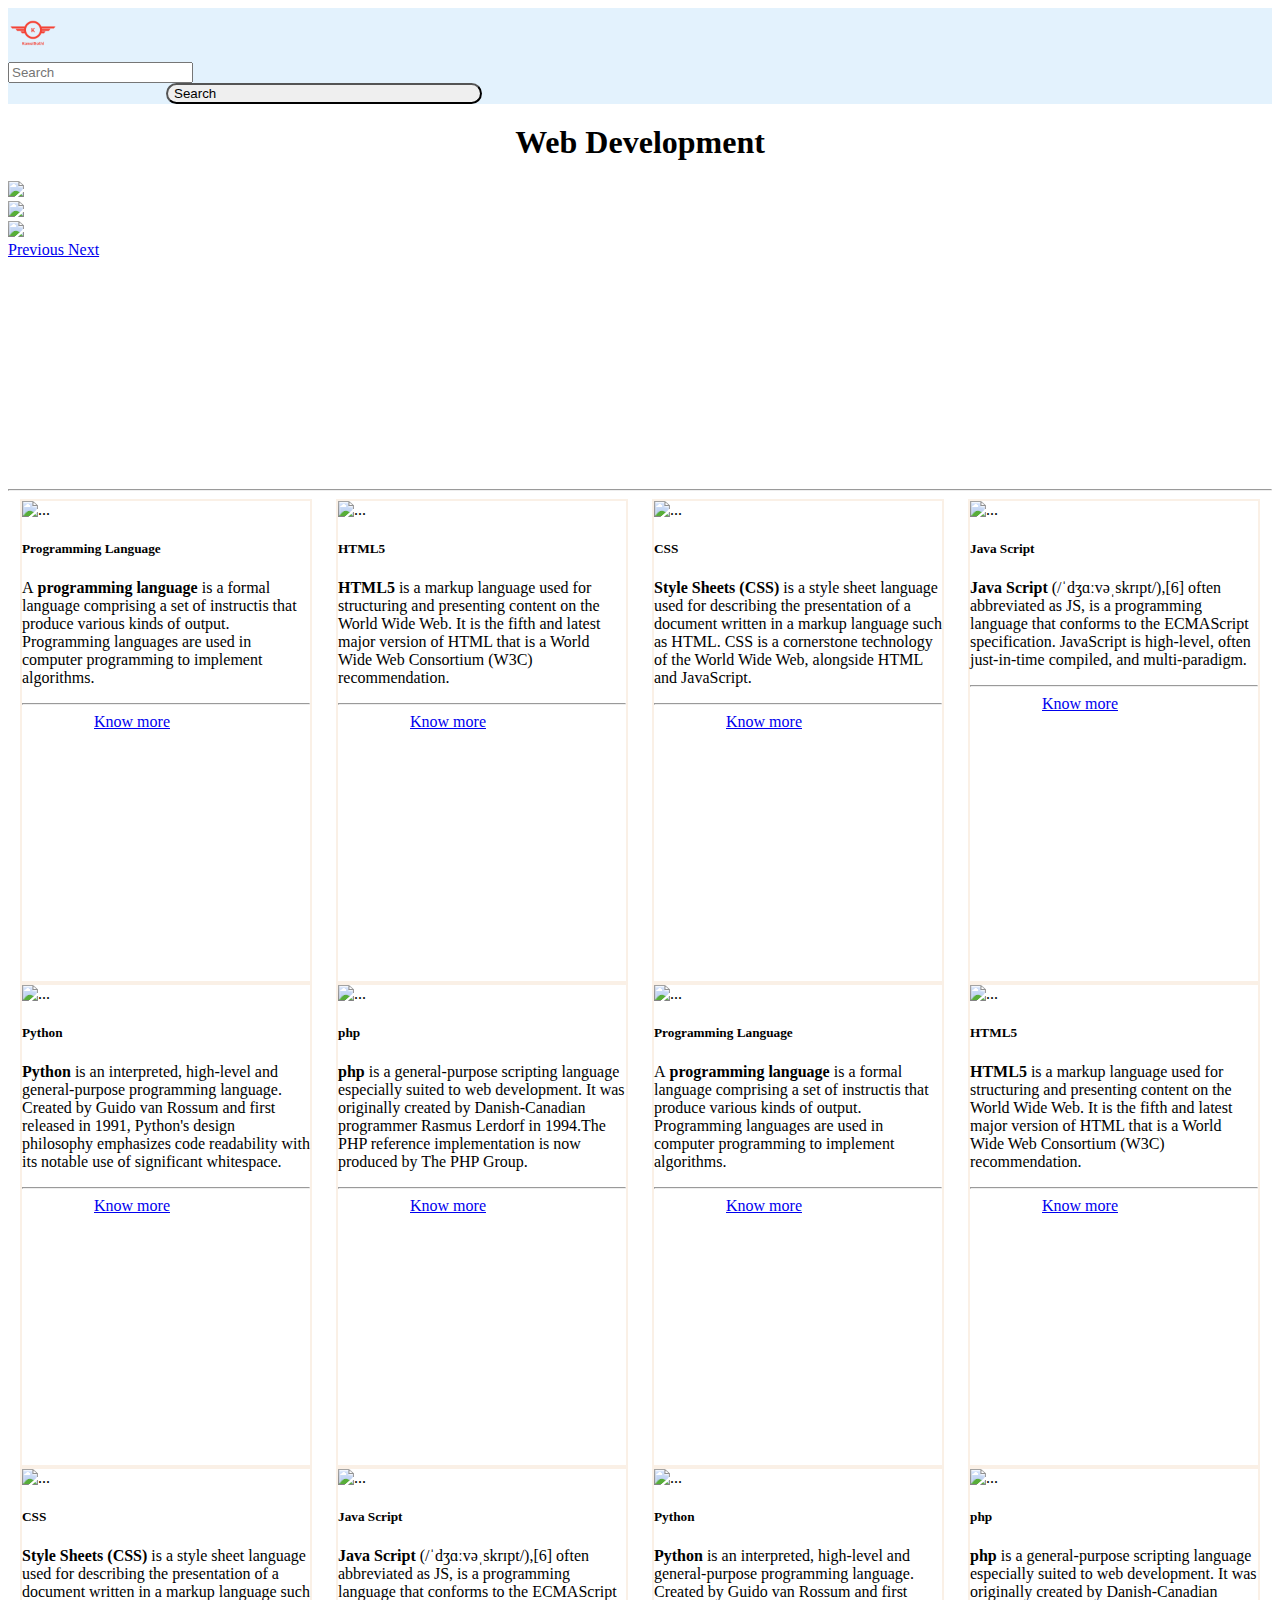
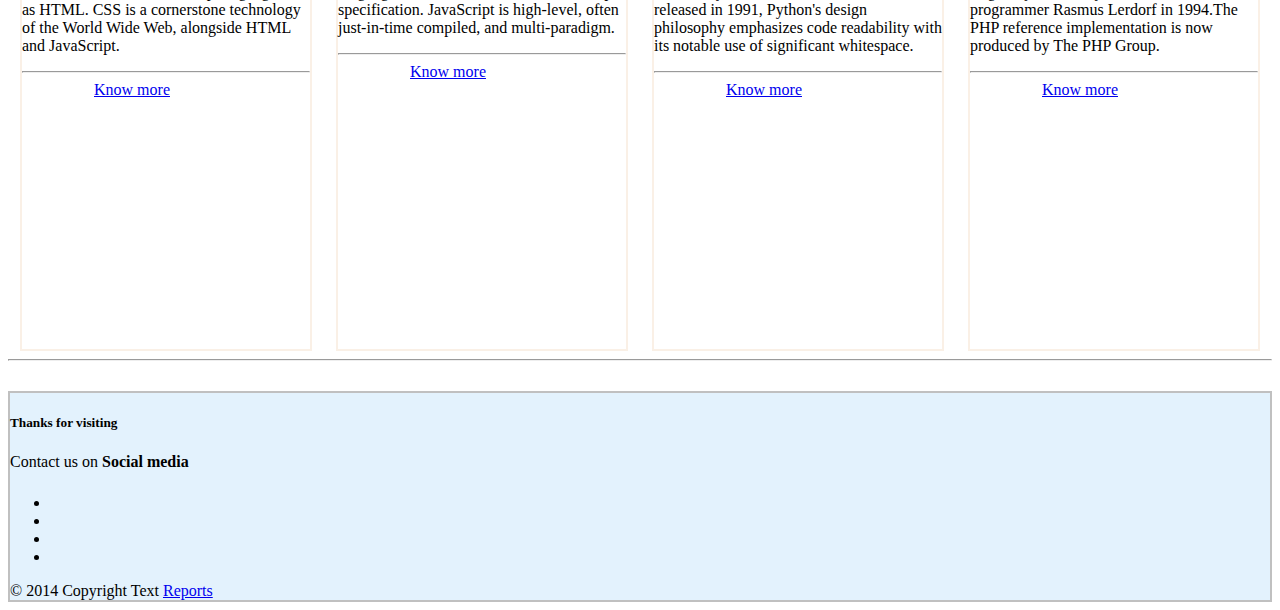
==== commit 6c272ae7: "initial commit" ====
--- a/index.html
+++ b/index.html
@@ -372,7 +372,7 @@
         <div class="footer-copyright">
           <div class="container">
             © 2014 Copyright Text
-            <a class="grey-text text-lighten-4 right" href="#!">More Links</a>
+            <a class="grey-text text-lighten-4 right" href="report.html">Reports</a>
           </div>
         </div>
       </footer>
